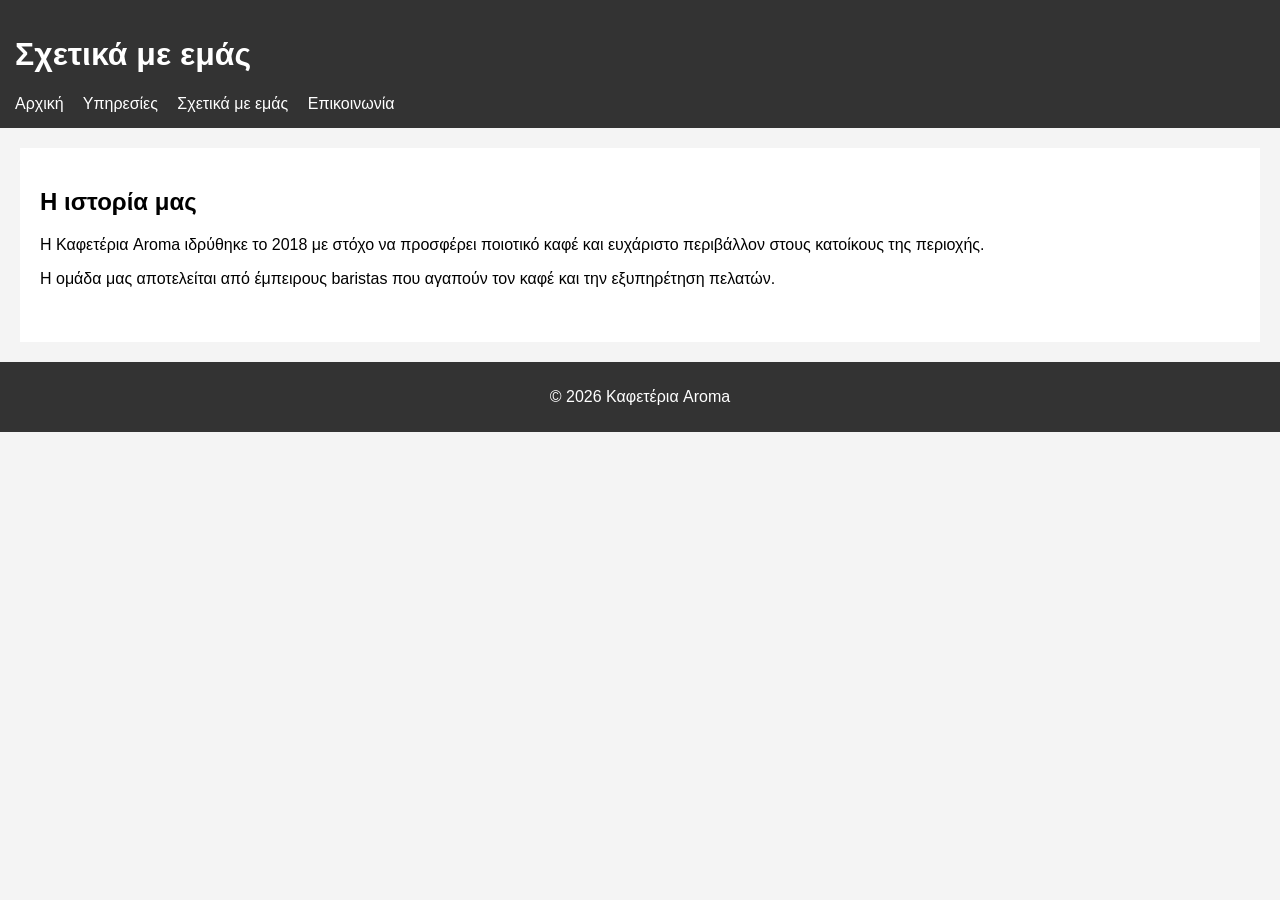
==== about-me.html @ b740b03c "Rename sxetika-me-emas.html to about-me.html" ====
<!DOCTYPE html>
<head>
<link rel="stylesheet" href="style.css">
</head>
<body>

<header>
<h1>Σχετικά με εμάς</h1>
<nav>
<a href="index.html">Αρχική</a>
<a href="ypiresies.html">Υπηρεσίες</a>
<a href="sxetika-me-emas.html">Σχετικά με εμάς</a>
<a href="epikoinonia.html">Επικοινωνία</a>
</nav>
</header>

<main>

<h2>Η ιστορία μας</h2>

<p>
Η Καφετέρια Aroma ιδρύθηκε το 2018 με στόχο να προσφέρει ποιοτικό καφέ
και ευχάριστο περιβάλλον στους κατοίκους της περιοχής.
</p>

<p>
Η ομάδα μας αποτελείται από έμπειρους baristas που αγαπούν τον καφέ και
την εξυπηρέτηση πελατών.
</p>

<img src="" width="400">

</main>

<footer>
<p>© 2026 Καφετέρια Aroma</p>
</footer>

</body>
</html>
---- style.css ----
body{
font-family: Arial, sans-serif;
margin:0;
background:#f4f4f4;
}

header{
background:#333;
color:white;
padding:15px;
}

nav a{
color:white;
margin-right:15px;
text-decoration:none;
}

main{
padding:20px;
background:white;
margin:20px;
}

footer{
background:#333;
color:white;
text-align:center;
padding:10px;
}
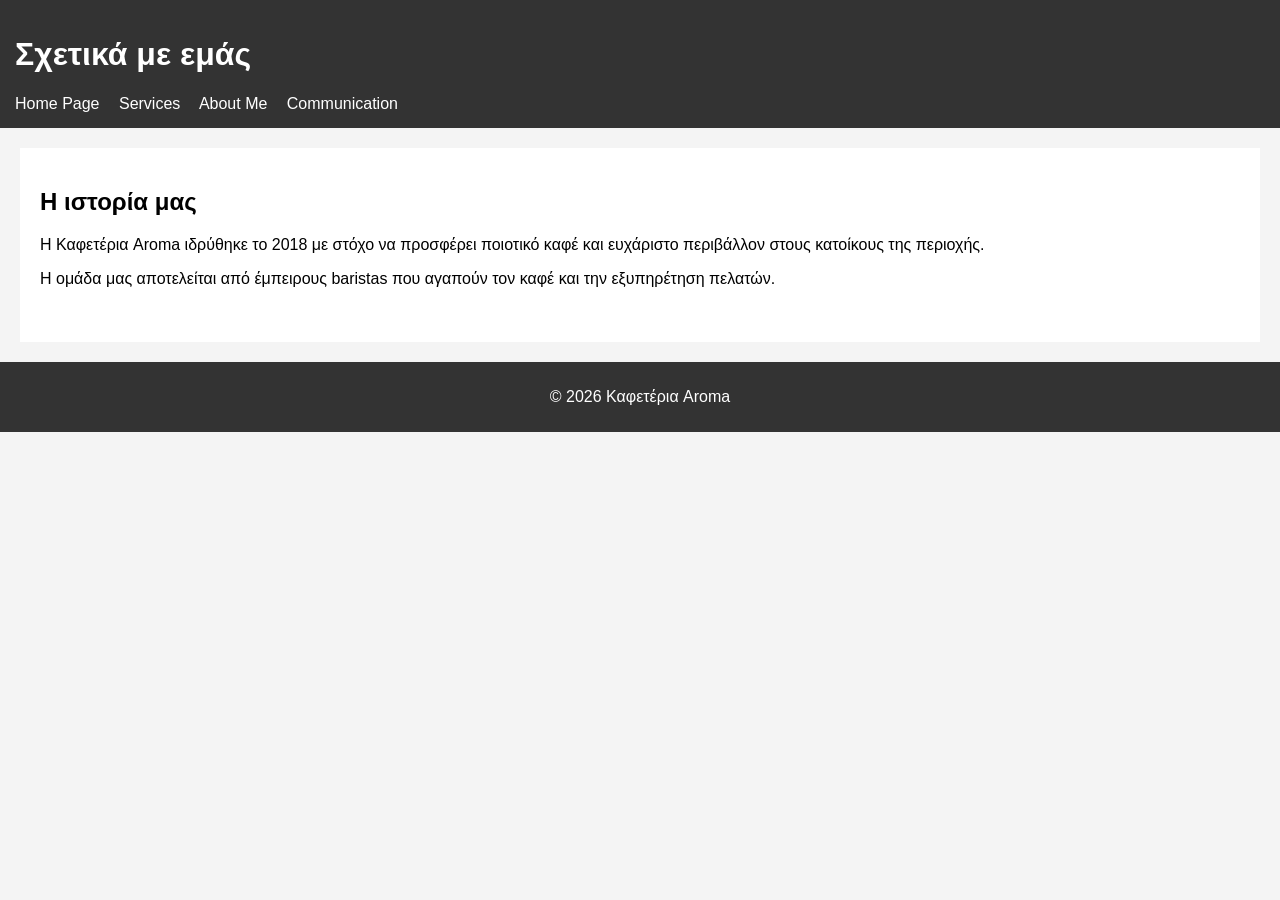
==== commit 49b10da0: "Update about-me.html" ====
--- a/about-me.html
+++ b/about-me.html
@@ -8,10 +8,10 @@
 <header>
 <h1>Σχετικά με εμάς</h1>
 <nav>
-<a href="index.html">Αρχική</a>
-<a href="ypiresies.html">Υπηρεσίες</a>
-<a href="sxetika-me-emas.html">Σχετικά με εμάς</a>
-<a href="epikoinonia.html">Επικοινωνία</a>
+<a href="home-page.html">Home Page</a>
+<a href="services.html">Services</a>
+<a href="about-me.html">About Me</a>
+<a href="communication.html">Communication</a>
 </nav>
 </header>
 
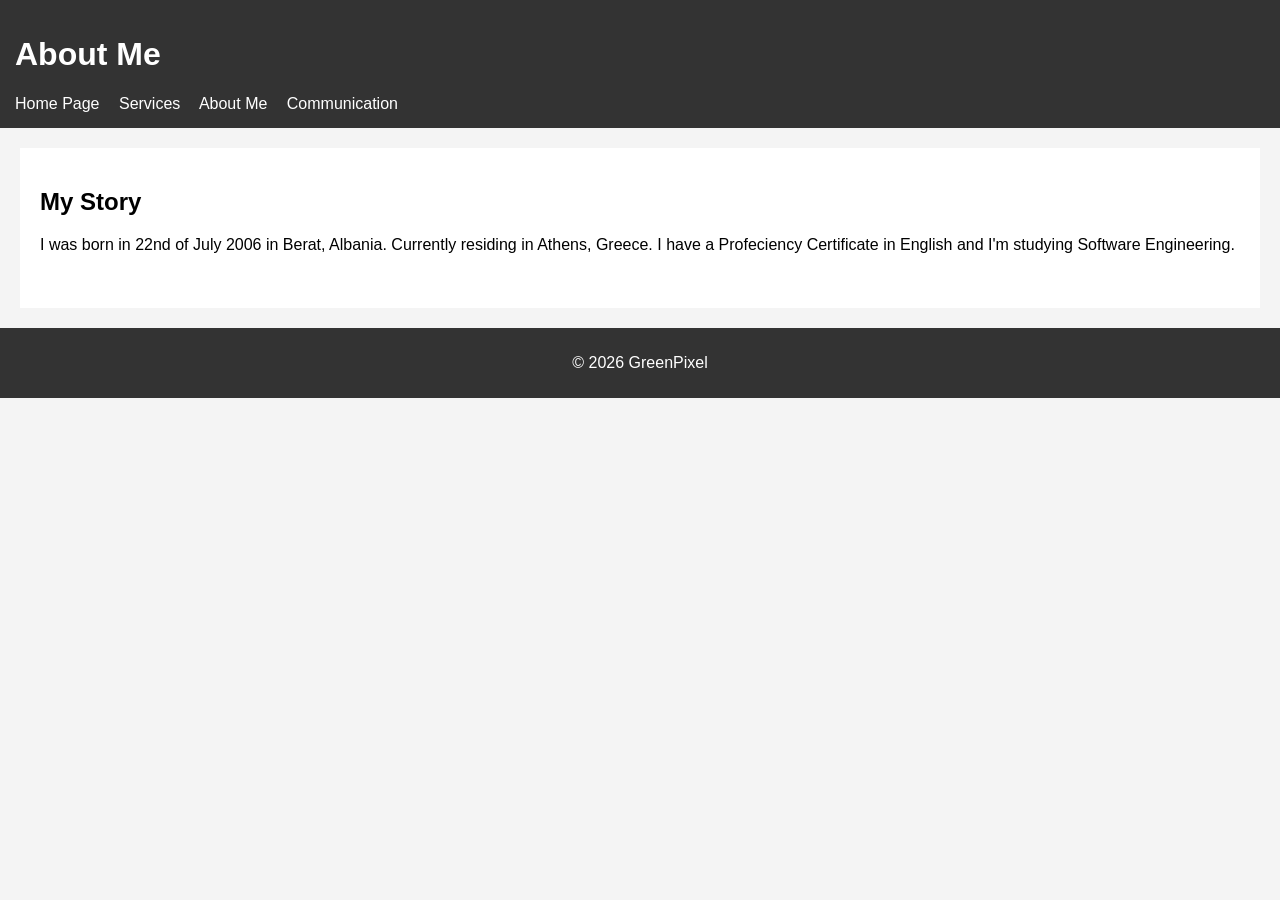
==== commit 803fd876: "Update about-me.html" ====
--- a/about-me.html
+++ b/about-me.html
@@ -6,9 +6,9 @@
 <body>
 
 <header>
-<h1>Σχετικά με εμάς</h1>
+<h1>About Me</h1>
 <nav>
-<a href="home-page.html">Home Page</a>
+<a href="index.html">Home Page</a>
 <a href="services.html">Services</a>
 <a href="about-me.html">About Me</a>
 <a href="communication.html">Communication</a>
@@ -17,16 +17,15 @@
 
 <main>
 
-<h2>Η ιστορία μας</h2>
+<h2>My Story</h2>
 
 <p>
-Η Καφετέρια Aroma ιδρύθηκε το 2018 με στόχο να προσφέρει ποιοτικό καφέ
-και ευχάριστο περιβάλλον στους κατοίκους της περιοχής.
+I was born in 22nd of July 2006 in Berat, Albania.
+Currently residing in Athens, Greece.
+I have a Profeciency Certificate in English and I'm studying Software Engineering.
 </p>
 
 <p>
-Η ομάδα μας αποτελείται από έμπειρους baristas που αγαπούν τον καφέ και
-την εξυπηρέτηση πελατών.
 </p>
 
 <img src="" width="400">
@@ -34,7 +33,7 @@
 </main>
 
 <footer>
-<p>© 2026 Καφετέρια Aroma</p>
+<p>© 2026 GreenPixel</p>
 </footer>
 
 </body>
